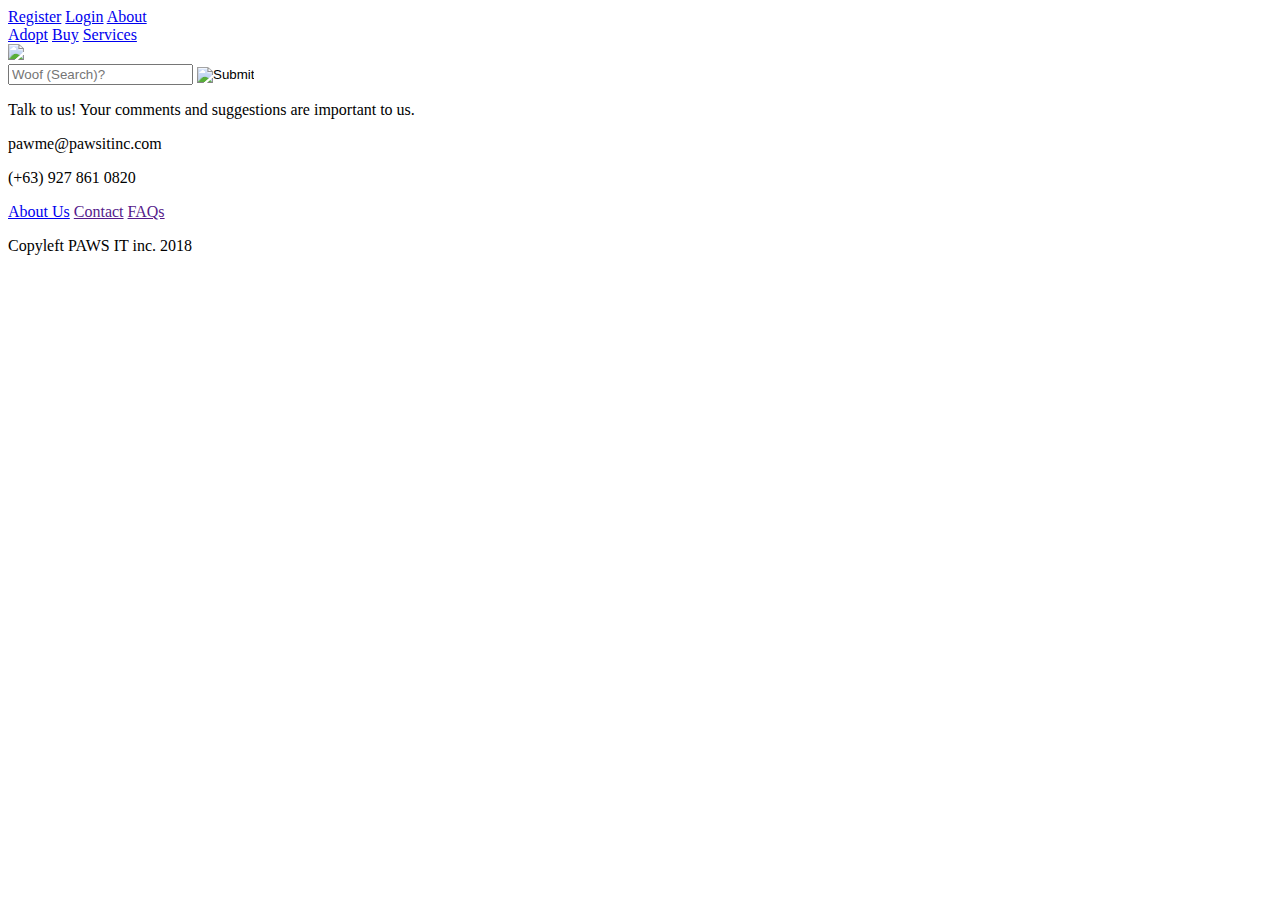
==== index.html @ 1661bd7d "Added my files and edited them" ====
<!DOCTYPE html>
<html>
<head>
  <link rel="stylesheet" href="CSS/Home.css">
  <link href="https://fonts.googleapis.com/css?family=Patrick+Hand" rel="stylesheet"> 
  <script src="JS/Home.js"></script>
  <title>PAWS IT | Home</title>
</head>
<body>

	<!--                         The navigation bar                 -->
  <div class="top-nav">
  	<div class="left-nav">
  	  <a href="HTML/Register.html">Register</a>
  	  <a href="HTML/Login.html">Login</a>
  	  <a href="HTML/About.html">About</a>
    </div>
    <div class="right-nav">
			<a href="HTML/adopt.html">Adopt</a>
			<a href="HTML/buy.html">Buy</a>
			<a href="HTML/services.html">Services</a>
    </div>
  </div>
	
	
  <!--                          The logo side                     -->
  <div class="logo-container">
  	<img id="logo" src="Res/logo.png">	
  </div>


  <!--                         The input side                     -->
  <form class="search-container">
   	<input type="search" id="search-bar" onkeyup="filter()" name="item" placeholder="Woof (Search)?">
   	<!-- Drop down input here -->
   	<!--
    <div class="dropdown">
      <button onclick="myFunction()" class="dropbtn">Dropdown</button>
      <div id="myDropdown" class="dropdown-content">
        <a href="#">Link 1</a>
        <a href="#">Link 2</a>
        <a href="#">Link 3</a>
      </div>
    </div>
    --> 
		<input type="image" src="Res/paw.PNG" alt="Submit" id="submit-button" />
	</form>


	<!--
	<div class="searchResults">
		<ul id="resultsUL">
			<li><a href="#">Adele</a></li>
			<li><a href="#">Agnes</a></li>
		
			<li><a href="#">Billy</a></li>
			<li><a href="#">Bob</a></li>
		
			<li><a href="#">Calvin</a></li>
			<li><a href="#">Christina</a></li>
			<li><a href="#">Cindy</a></li>
		</ul>
	</div>
	-->

	<!--                            The Footer             -->
	<div class="footer">
		<div class="footer-left">
			<p>Talk to us! Your comments and suggestions are important to us.</p>
			<p>pawme@pawsitinc.com</p>
			<p>(+63) 927 861 0820</p>
		</div>
		<div class="footer-right">
			<a href="HTML/About.html" class="footer-right__links">About Us</a>
			<a href="" class="footer-right__links">Contact</a>
			<a href="">FAQs</a>
		</div>
		<p id="copyright">Copyleft PAWS IT inc. 2018</p>
	</div>
	
</body>
</html>
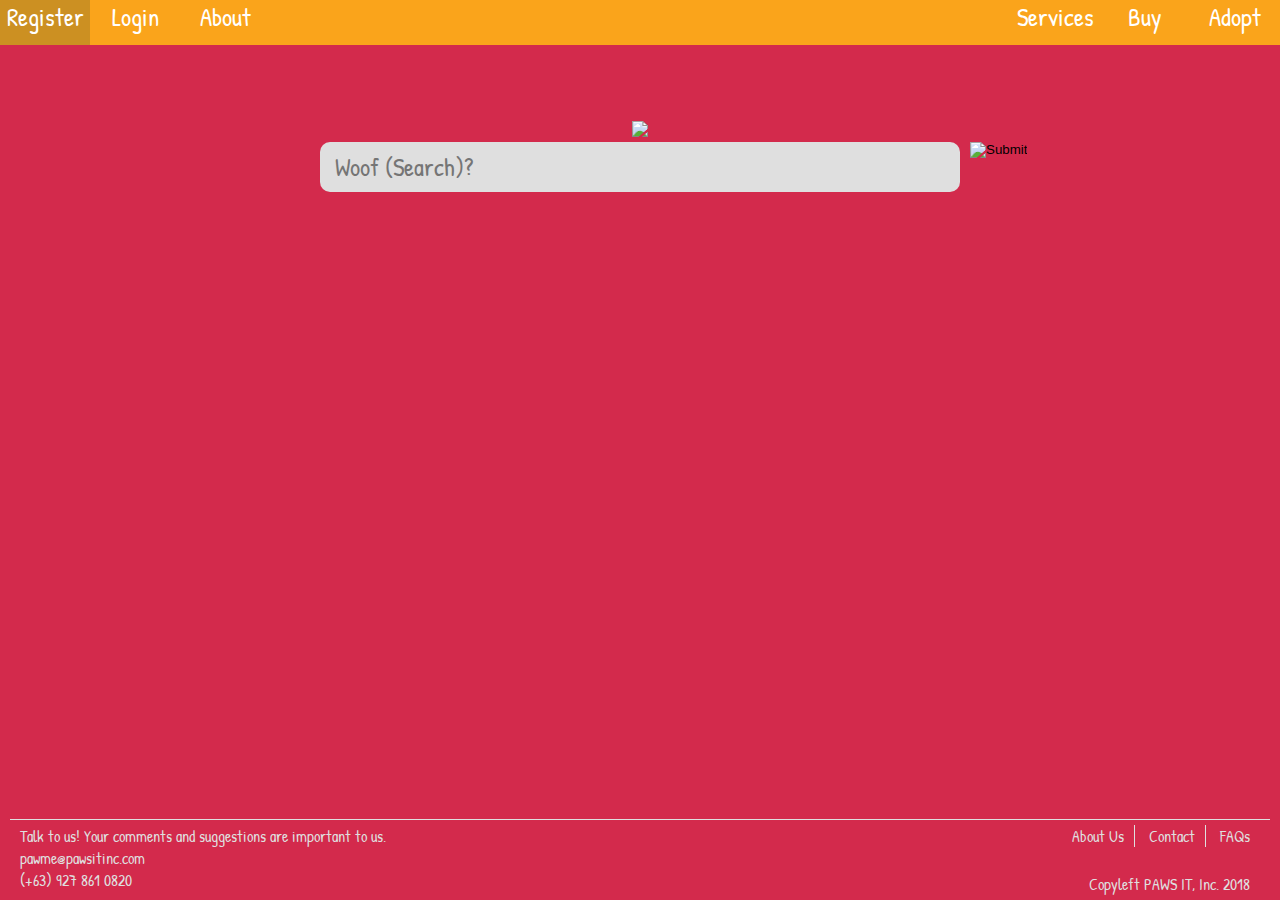
==== commit 59e434d9: "Fuck responsiveness. Home 100% About 100%" ====
--- a/index.html
+++ b/index.html
@@ -11,8 +11,8 @@
 	<!--                         The navigation bar                 -->
   <div class="top-nav">
   	<div class="left-nav">
-  	  <a href="HTML/Register.html">Register</a>
-  	  <a href="HTML/Login.html">Login</a>
+  	  <a href="HTML/register.html">Register</a>
+  	  <a href="HTML/login.html">Login</a>
   	  <a href="HTML/About.html">About</a>
     </div>
     <div class="right-nav">
@@ -75,7 +75,7 @@
 			<a href="" class="footer-right__links">Contact</a>
 			<a href="">FAQs</a>
 		</div>
-		<p id="copyright">Copyleft PAWS IT inc. 2018</p>
+		<p id="copyright">Copyleft PAWS IT, Inc. 2018</p>
 	</div>
 	
 </body>
--- a/CSS/Home.css
+++ b/CSS/Home.css
@@ -0,0 +1,207 @@
+body
+{
+  background-color: #D32A4C;
+  font-family: 'Patrick Hand', cursive;
+
+}
+
+a 
+{
+  text-decoration: none;
+}
+
+p 
+{
+  margin: 0;
+}
+
+/*------------------------------------Navigation Bar section----------------------------------*/
+
+.top-nav
+{
+  position: fixed;
+  top: 0;
+  left: 0;
+  right: 0;
+  height: 45px;
+  background-color: #FAA41B;
+  overflow: hidden;
+}
+
+.left-nav 
+{
+  position: fixed;
+  top: 0;
+  left: 0;
+}
+
+.right-nav 
+{
+  position: fixed;
+  top: 0;
+  right: 0;
+}
+
+.left-nav, .right-nav 
+{
+  height: 45px;
+  padding: 0;
+  color: white;
+}
+
+.right-nav a, .left-nav a
+{
+  color: white;
+  height: 45px;
+  font-size: 25px;
+  text-align: center;
+  display: block;
+  min-width: 90px;
+}
+
+.left-nav a 
+{
+  float: left;
+}
+
+.right-nav a 
+{
+  float: right;
+}
+
+.right-nav a:hover, .left-nav a:hover 
+{
+  background-color: #CC9022;
+}
+
+/*------------------------------------The main body section----------------------------------*/
+
+
+.logo-container 
+{
+  position: relative;
+  margin: auto;
+  margin-top: 120px;
+  min-width: 500px;
+  text-align: center;
+  padding: 0;
+}
+
+.search-container 
+{
+  position: relative;
+  left: 0;
+  right: 0;
+  text-align: center;
+}
+
+#logo 
+{
+  max-width: 400px;
+  width: 300px;
+  margin: auto;
+}
+
+#search-bar 
+{
+  background-color: #DFDFDF;
+  border-radius: 10px;
+  border: none;
+  height: 50px;
+  width: 50vw;
+  margin: 0;
+  padding-left: 15px;
+  padding-right: 5px;
+  font-size: 25px;
+  font-family: 'Patrick Hand', cursive;
+  display: inline-block;
+}
+
+#submit-button 
+{
+  position: absolute;
+  margin-left: 10px;
+  height: 50px;
+  bottom: 0px;
+  display: inline-block;
+}
+
+/*------------------------------------for the search results----------------------------------*/
+
+.searchResults
+{
+  list-style-type: none;
+  padding: 0;
+  margin: 0;
+  right: 0;
+  left: 0;
+}
+
+#searchResults
+{
+  border: 1px solid #ddd;
+  margin-top: -1px; /* Prevent double borders */
+  background-color: #f6f6f6;
+  padding: 12px;
+  text-decoration: none;
+  font-size: 18px;
+  color: black;
+  display: block
+}
+
+/*------------------------------------footer----------------------------------*/
+
+.footer
+{
+  position: absolute;
+  bottom: 0;
+  left: 10px;
+  right: 10px;
+  height: 80px;
+  border-top: 1px solid #DFDFDF;
+  padding: 0;
+  color: #DFDFDF;
+}
+
+.footer-right, .footer-left
+{
+  position: absolute;
+  top: 5px;
+  height: 50px;
+  padding: 0;
+  margin: 0;
+}
+
+.footer-left
+{
+  left: 10px;
+}
+
+.footer-right
+{
+  right: 10px;
+}
+
+.footer-right a
+{
+  padding-left: 10px;
+  padding-right: 10px;
+  color: #DFDFDF;
+}
+
+.footer-right__links
+{
+  border-right: 1px solid #DFDFDF;
+}
+
+.footer-right a:hover
+{
+  color: white;
+}
+
+#copyright
+{
+  position: absolute;
+  bottom: 5px;
+  right: 20px;
+}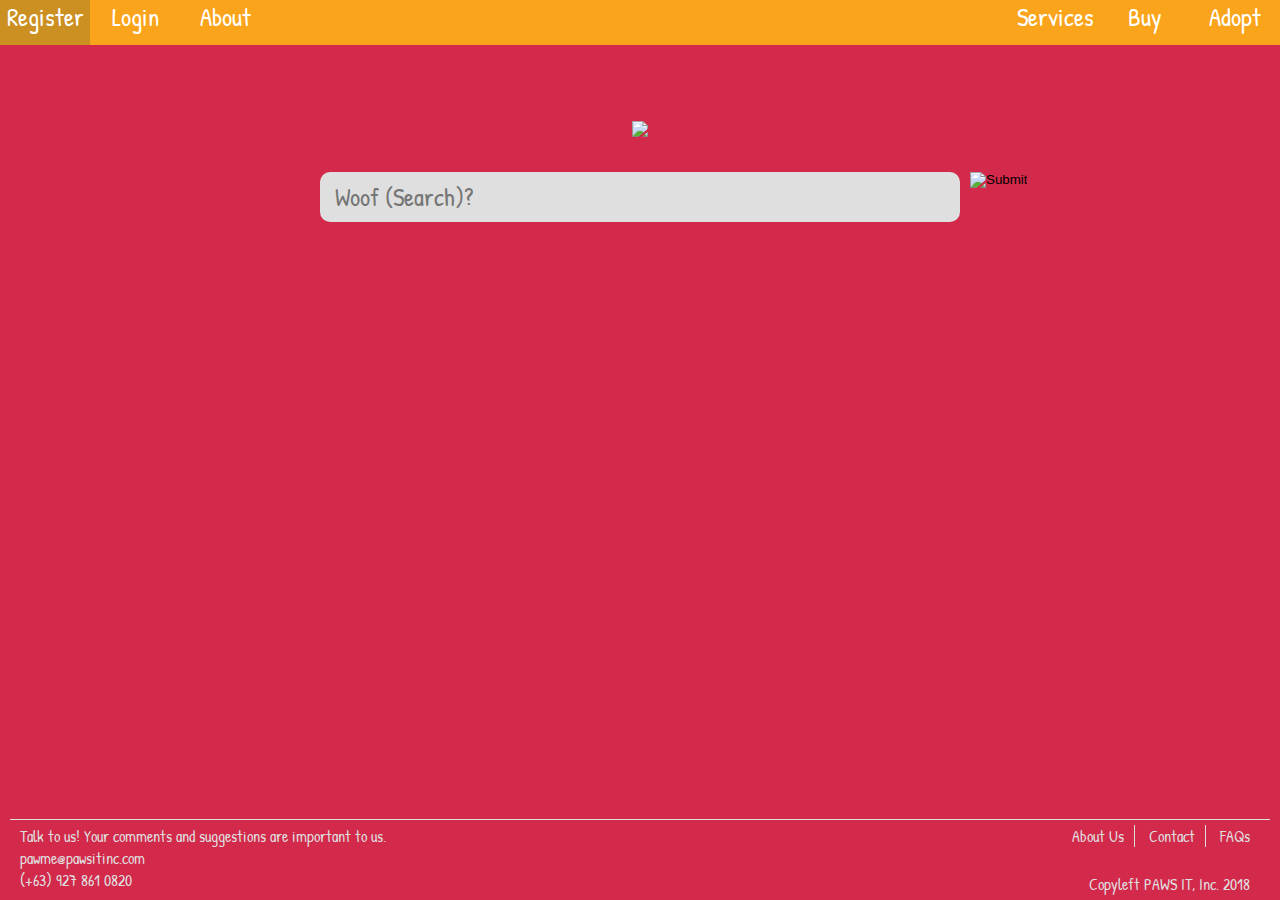
==== commit 36a5dee1: "received" ====
--- a/index.html
+++ b/index.html
@@ -11,8 +11,8 @@
 	<!--                         The navigation bar                 -->
   <div class="top-nav">
   	<div class="left-nav">
-  	  <a href="HTML/register.html">Register</a>
-  	  <a href="HTML/login.html">Login</a>
+  	  <a href="HTML/Register.html">Register</a>
+  	  <a href="HTML/Login.html">Login</a>
   	  <a href="HTML/About.html">About</a>
     </div>
     <div class="right-nav">
--- a/CSS/Home.css
+++ b/CSS/Home.css
@@ -93,6 +93,7 @@
   left: 0;
   right: 0;
   text-align: center;
+  margin-top: 30px;
 }
 
 #logo 
